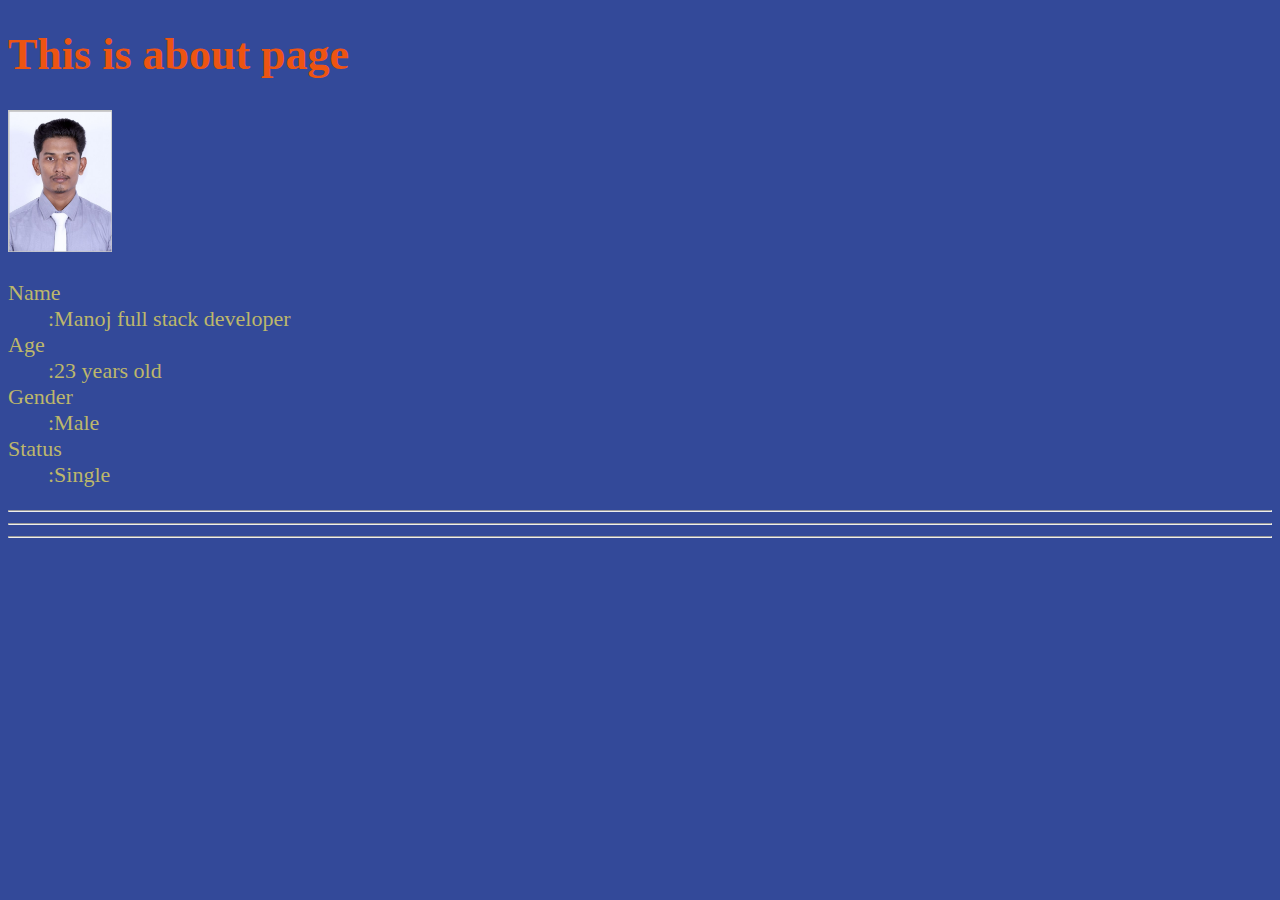
==== aboutme.html @ acee06ef "first commit" ====
<!DOCTYPE html>
<html lang="en">
<head>
    <meta charset="UTF-8">
    <meta name="Manoj" content="Code_By_Manoj">
    <title>About_Me</title>
    <link rel="icon" href="aboutme.png" type="image/png">
    <link rel="stylesheet" href="aboutme.css">
</head>
<body>
    <h1>This is about page </h1>
        <img src="/img/myphoto.jpg" alt="">
    <dl class="dl">
        <dt>Name</dt>
        <dd>:Manoj full stack developer</dd>
        

        <dt>Age</dt>
        <dd>:23 years old</dd>
        

        <dt>Gender</dt>
        <dd>:Male</dd>

        <dt>Status</dt>
        <dd>:Single</dd>
    </dl>
    <hr>
    <hr>
    <hr>
</body>
</html>
---- aboutme.css ----
html{
    font-size: 22px;
}
body{
    background-color: rgb(51, 73, 153);
    color: rgb(237, 84, 18);
}
.dl{
    color: darkkhaki;
}

img {
   justify-content: left; 
   align-items: center;
   width: 104px;
   height: 142px;
}
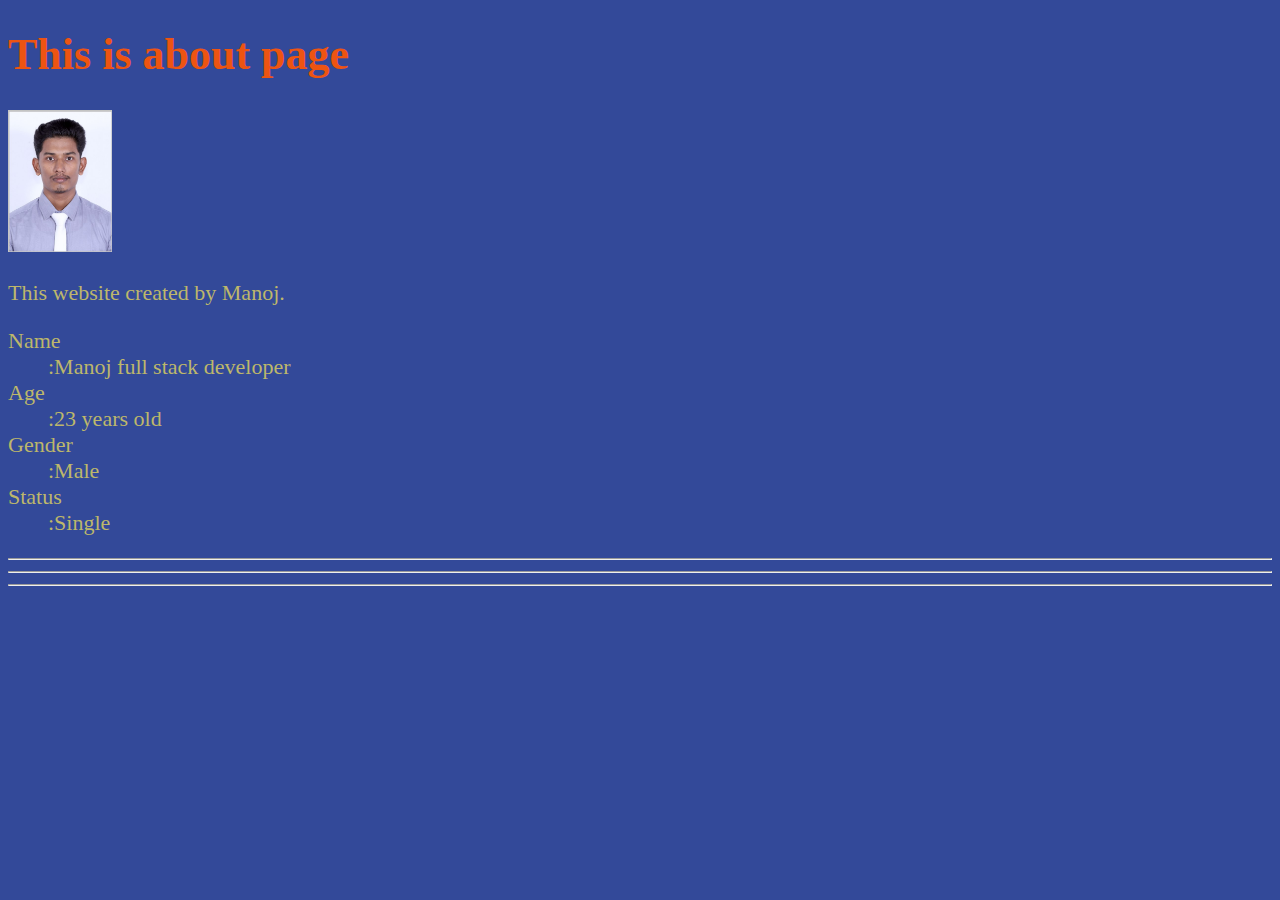
==== commit 126955f4: "added para about" ====
--- a/aboutme.html
+++ b/aboutme.html
@@ -11,6 +11,7 @@
     <h1>This is about page </h1>
         <img src="/img/myphoto.jpg" alt="">
     <dl class="dl">
+        <p>This website created by Manoj.</p>
         <dt>Name</dt>
         <dd>:Manoj full stack developer</dd>
         
